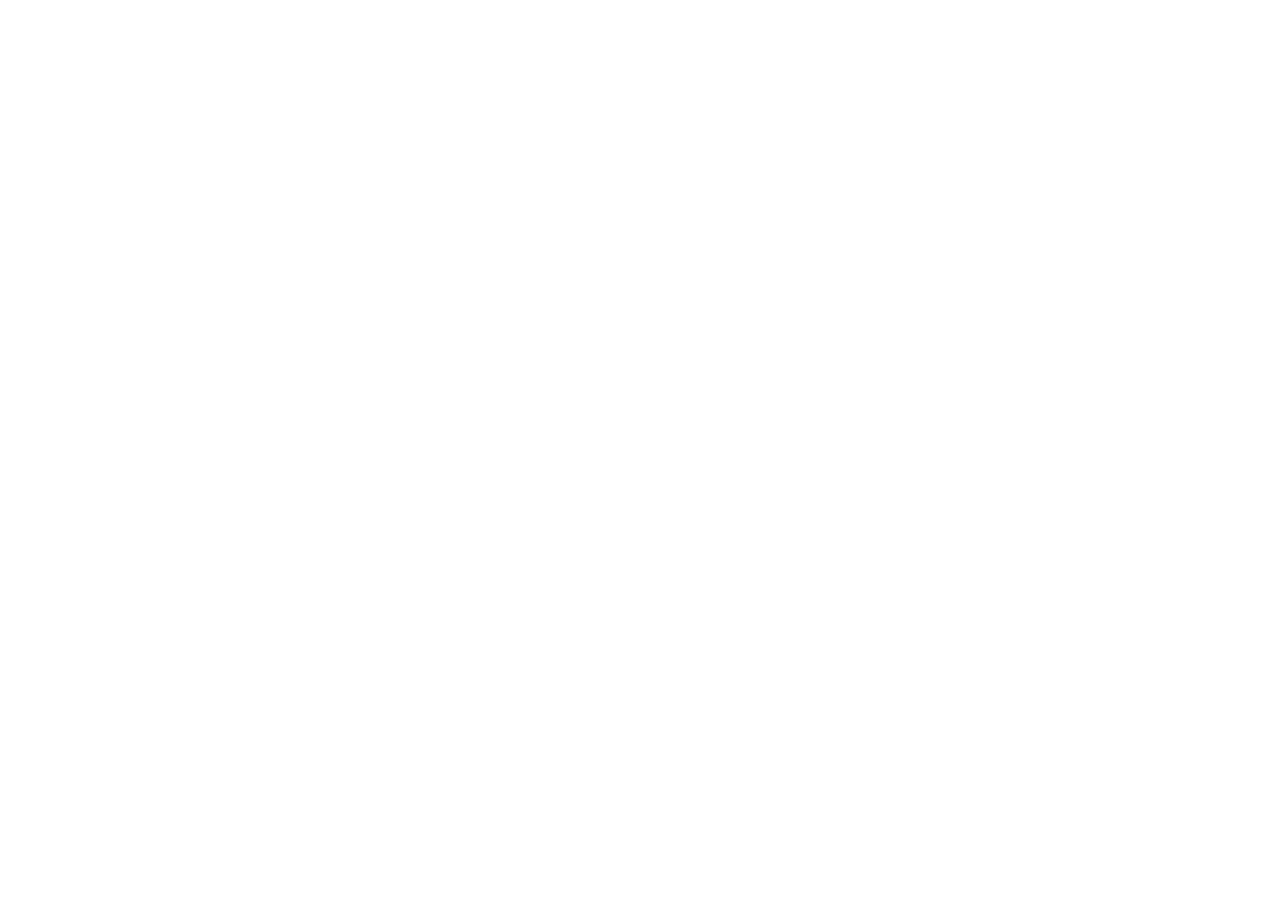
==== taskeight.html @ d8a8e0b3 "first commit" ====
<!DOCTYPE html>
<html lang="en">
<head>
    <meta charset="UTF-8">
    <meta name="viewport" content="width=device-width, initial-scale=1.0">
    <title>Task Eight </title>
    <link rel="stylesheet" type="text/css" href="./css/bootstrap.min.css"/>
</head>
<body>
   
    









<script>                        


// Task Eight Ends

let leapRange = parseInt(prompt('This programe print the leap years for the next 20 years. Kindly type in the box below 20'))

    let year = 2016;
     let leap = 4;
for(let i = 1; i <= leapRange; i++){
      year += leap;
      document.write(`<center><h1>${year + leap} is a leap year .</h1></center>`);
}

// Task Eight Ends

   
    
</script>
<script src="./js/jquery.js"></script>
<script src="./js/bootstrap.min.js"></script>
</body>
</html>
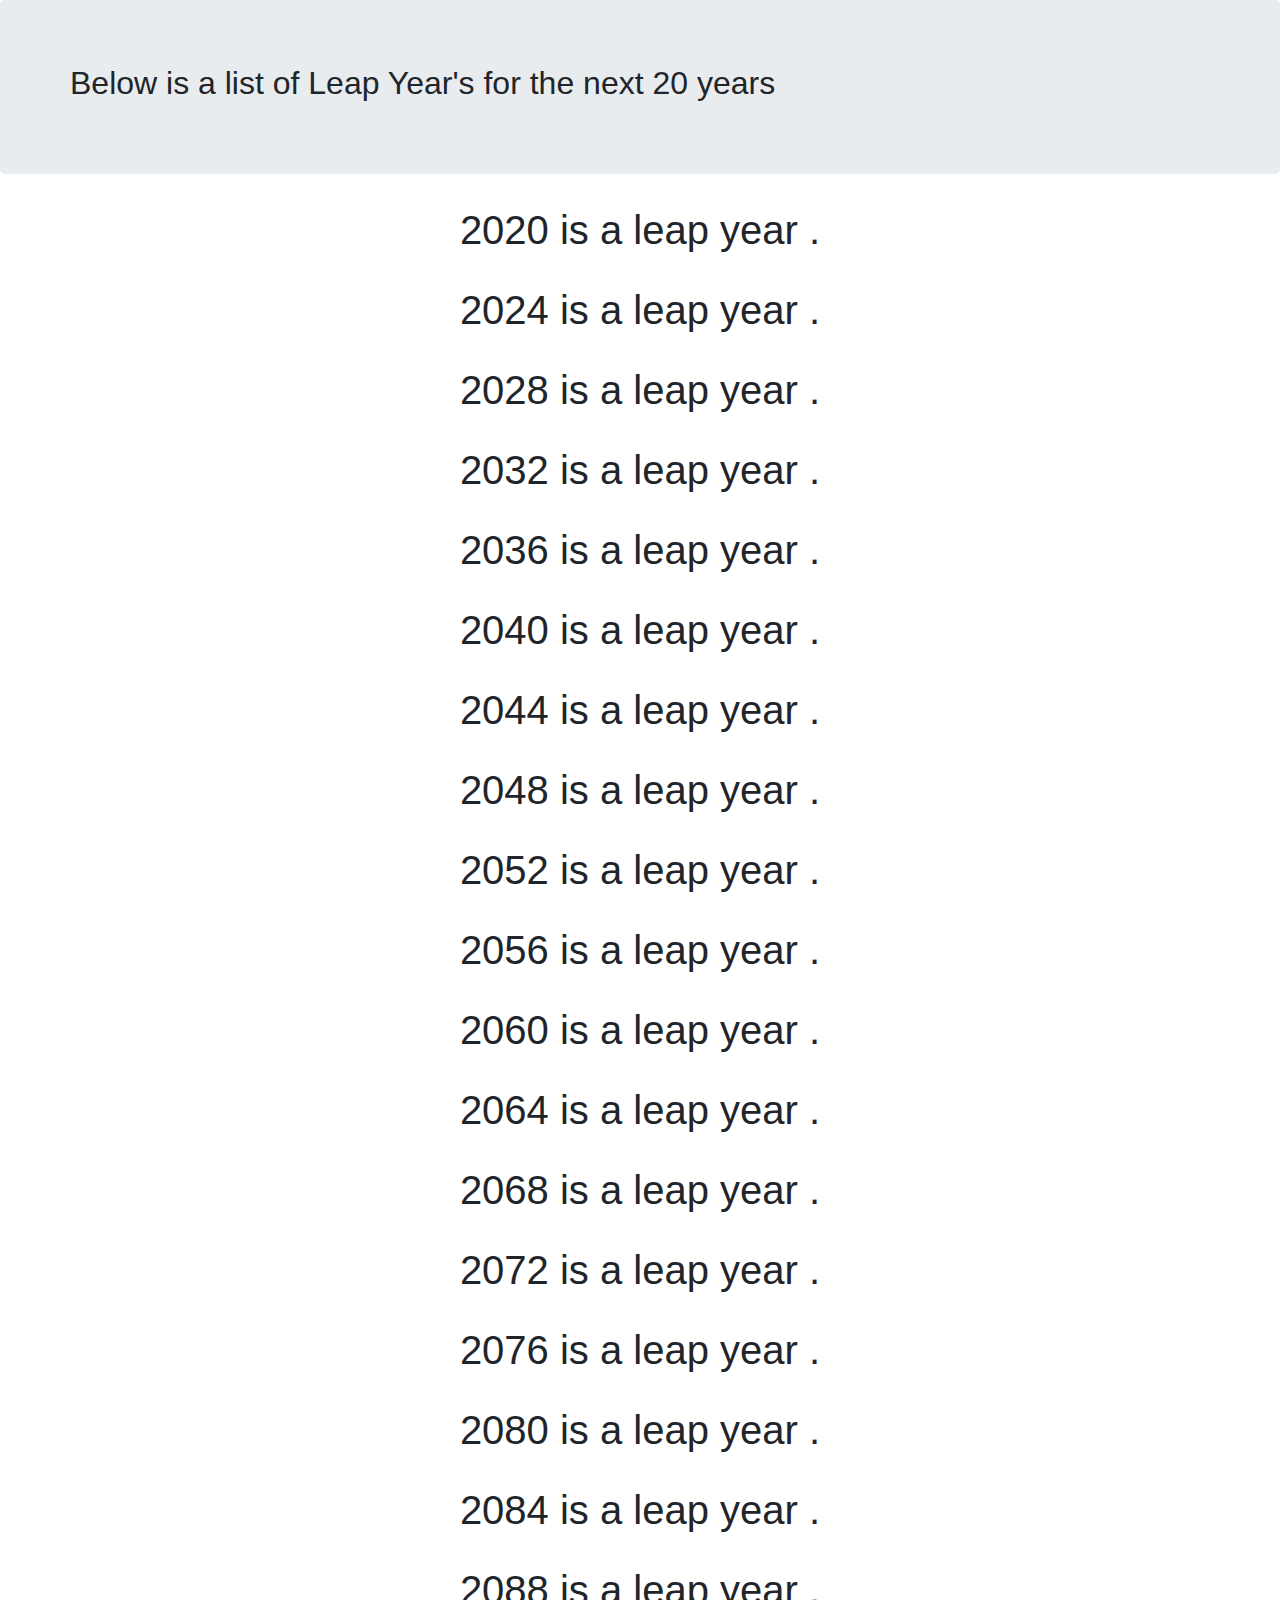
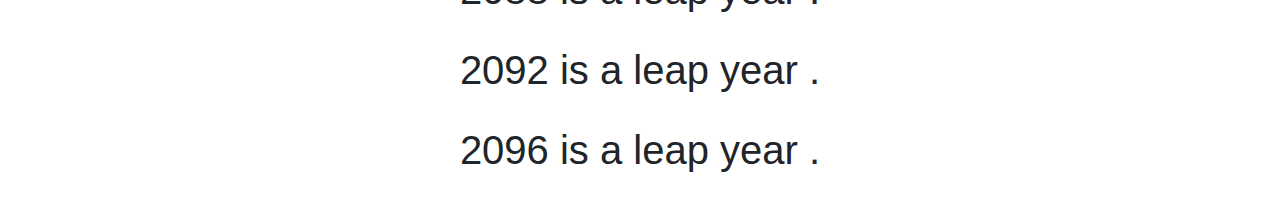
==== commit 44e7ccb1: "addedNewTask" ====
--- a/taskeight.html
+++ b/taskeight.html
@@ -8,7 +8,15 @@
 </head>
 <body>
    
+    <div class="jumbotron text-center">
+        <div class="container">
+            <div class="row">
+                <h2 class="text-center">Below is a list of Leap Year's for the next 20 years</h2>
+            </div>
+        </div>
+    </div>
     
+
 
 
 
@@ -23,13 +31,14 @@
 
 // Task Eight Ends
 
-let leapRange = parseInt(prompt('This programe print the leap years for the next 20 years. Kindly type in the box below 20'))
+// let leapRange = parseInt(prompt('This programe print the leap years for the next 20 years. Kindly type in the box below 20'))
 
-    let year = 2016;
+    let year = 2020;
      let leap = 4;
-for(let i = 1; i <= leapRange; i++){
-      year += leap;
-      document.write(`<center><h1>${year + leap} is a leap year .</h1></center>`);
+for(let i = 1; i <= 20; i++){
+    //   year += leap;
+      document.write(`<center><h1>${year} is a leap year .</h1></center><br>`);
+      year+= leap;
 }
 
 // Task Eight Ends
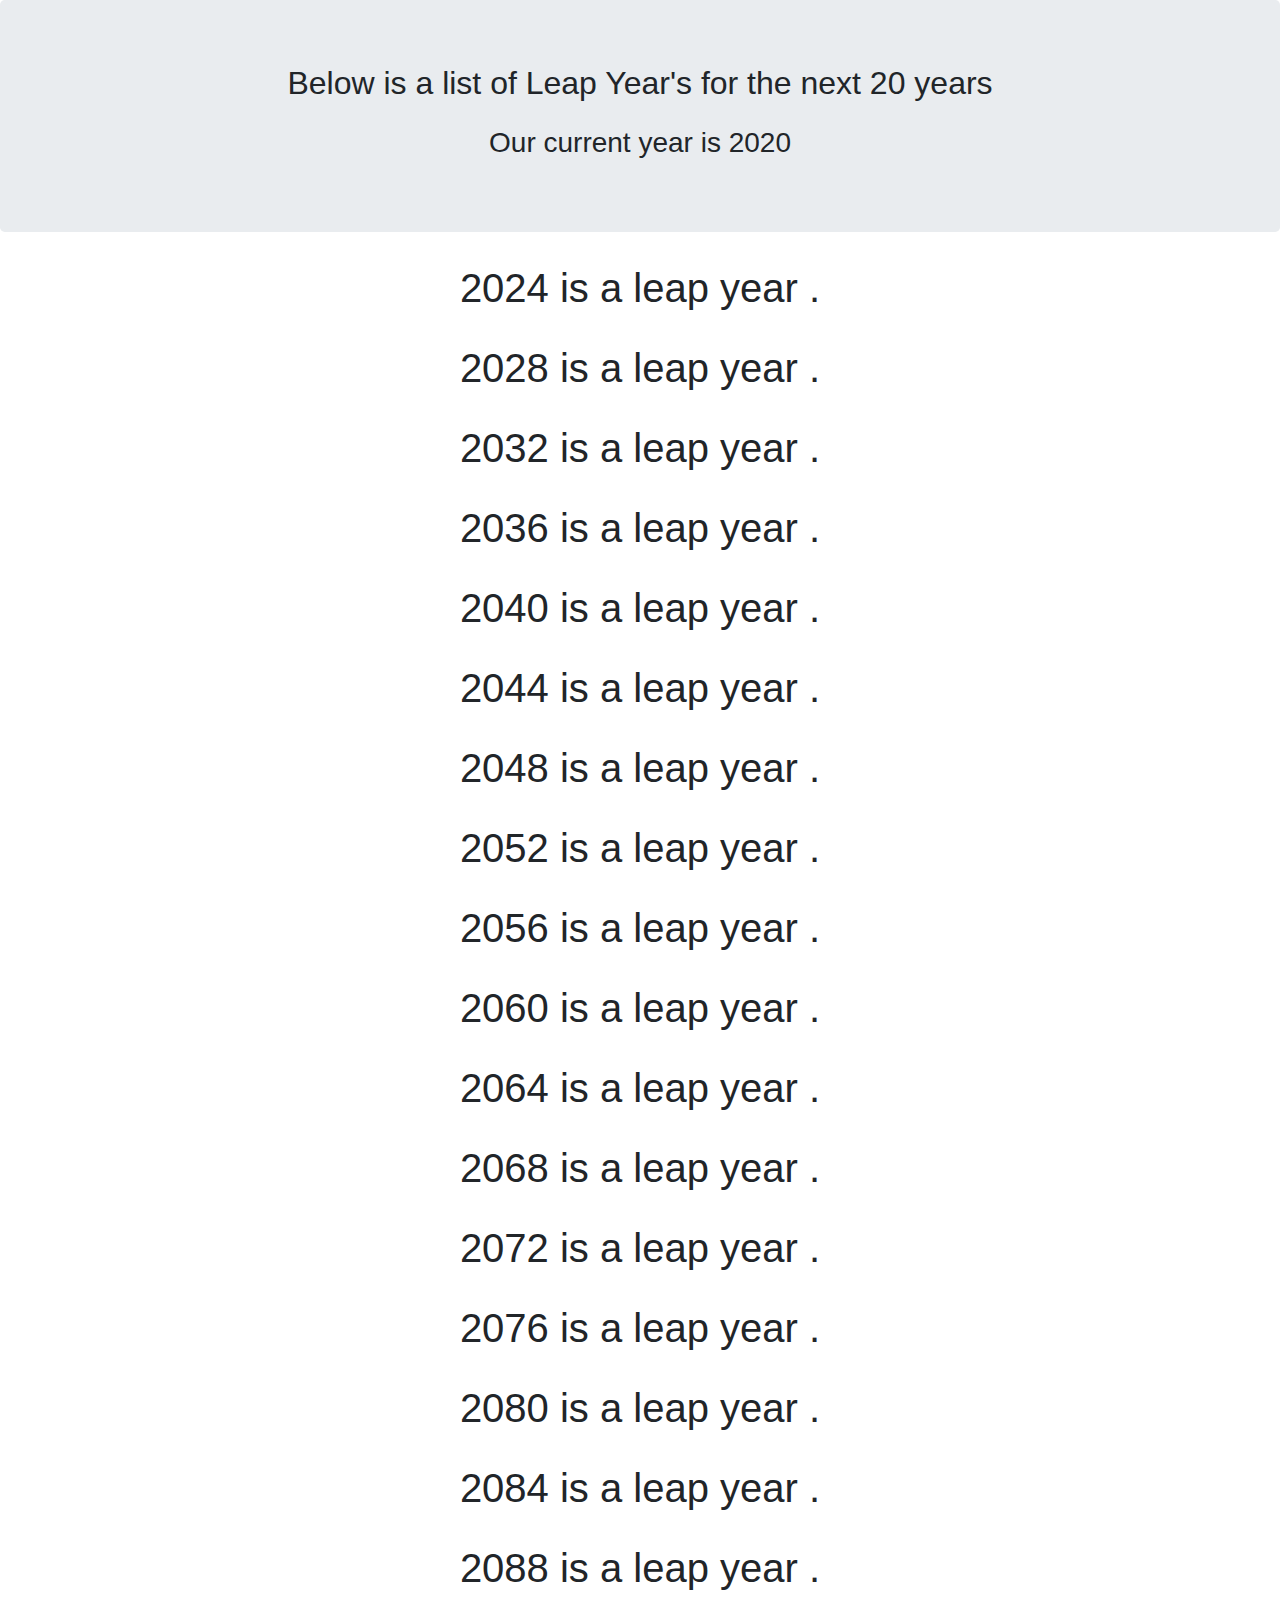
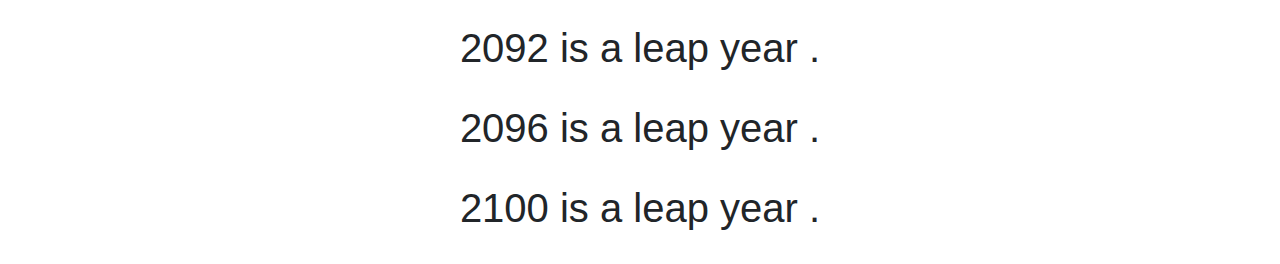
==== commit e324271c: "modifiedTaskSix" ====
--- a/taskeight.html
+++ b/taskeight.html
@@ -10,8 +10,9 @@
    
     <div class="jumbotron text-center">
         <div class="container">
-            <div class="row">
+            <div class="">
                 <h2 class="text-center">Below is a list of Leap Year's for the next 20 years</h2>
+                <h3 class=" mt-4 text-center">Our current year is 2020</h3>
             </div>
         </div>
     </div>
@@ -36,9 +37,11 @@
     let year = 2020;
      let leap = 4;
 for(let i = 1; i <= 20; i++){
+    
     //   year += leap;
+    year+= leap;
       document.write(`<center><h1>${year} is a leap year .</h1></center><br>`);
-      year+= leap;
+     
 }
 
 // Task Eight Ends
